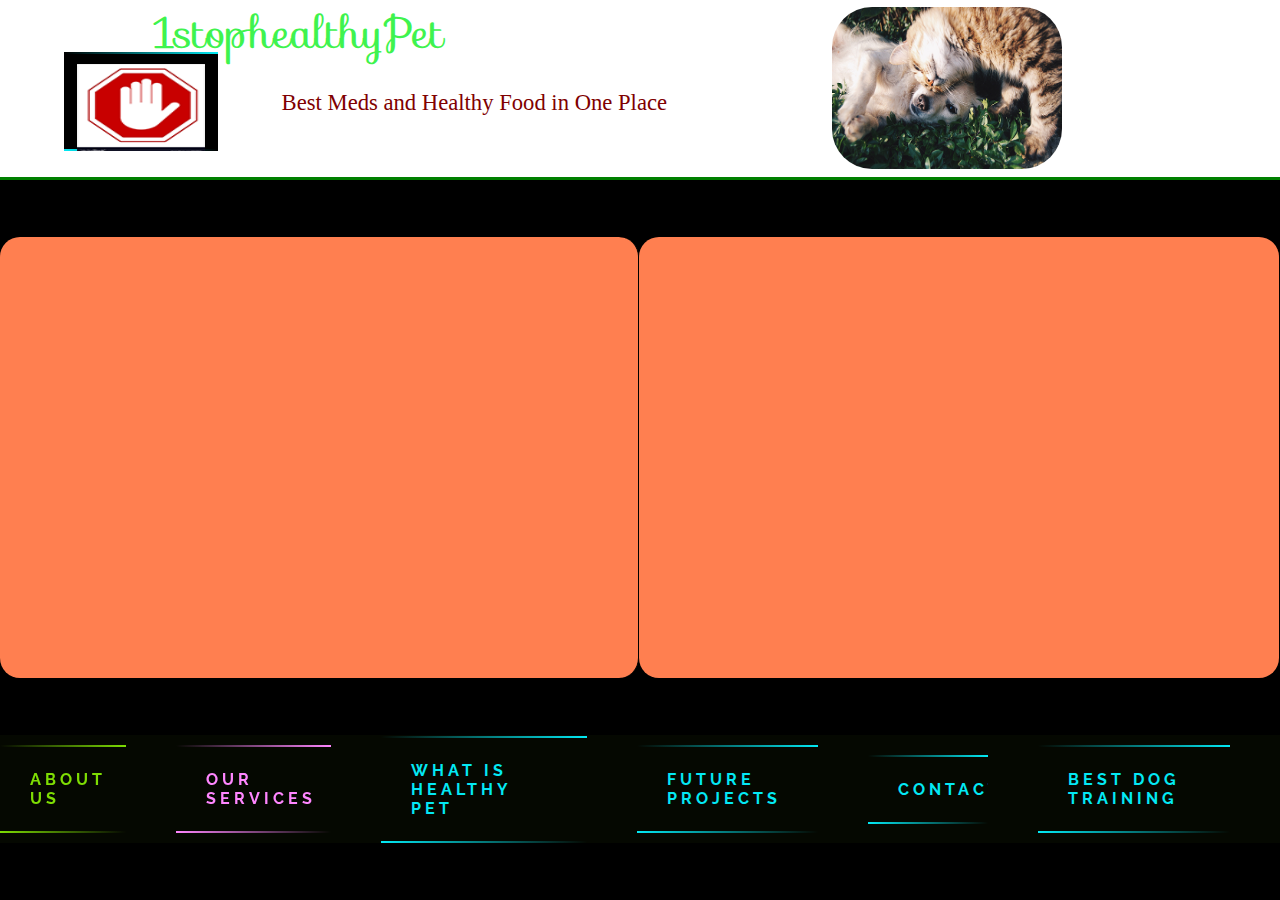
==== contact.html @ 8031a7fd "quelques changements" ====
<!DOCTYPE html>
<html lang="en">

<head>
  <meta charset="UTF-8">
  <meta name="viewport" content="width=device-width, initial-scale=1.0">
  <title>PETS</title>
  <link href="css/grid.css" media="all" />
  <link rel="stylesheet" href="style.css" media="all" />
  <link rel="stylesheet" href="https://fonts.googleapis.com/css?family=Sofia">
  <link href="https://unpkg.com/aos@2.3.1/dist/aos.css" rel="stylesheet">
  </style>
</head>

<body>
  <div class="row">
    <div class="header">
      <img src="image7/chien-chat.jpg" class="chien">
      <h1>1stophealthyPet</h1>
      <h2>Best Meds and Healthy Food in One Place</h2>
      <a href="https://www.petwellbeing.ca/" class="logoPet" data-aos="flip-left" data-aos-easing="ease-out-cubic"
        data-aos-duration="2000">
        <span></span>
        <span></span>
        <span></span>
        <span></span>
        <img src="image7/image.png" alt="" id="log"> </a>
    </div>
    <div class="meds">

    </div>
    <div class="food">

    </div>
    <div class="menu">
      <a href="index.html">
        <span></span>
        <span></span>
        <span></span>
        <span></span>
        About us
      </a>
      <a href="portfolio.html">
        <span></span>
        <span></span>
        <span></span>
        <span></span>
        Our services
      </a>
      <a href="propos.html">
        <span></span>
        <span></span>
        <span></span>
        <span></span>
        What is healthy Pet
      </a>
      <a href="future.html">
        <span></span>
        <span></span>
        <span></span>
        <span></span>
        Future projects
      </a>
      <a href="contact.html">
        <span></span>
        <span></span>
        <span></span>
        <span></span>
        contact
      </a>
      <a href="training.html">
        <span></span>
        <span></span>
        <span></span>
        <span></span>
        Best Dog training
      </a>
    </div>
  </div>
</body>
<script src="https://unpkg.com/aos@2.3.1/dist/aos.js"></script>
<script>
  AOS.init();
</script>

</html>
---- style.css ----
@import url('https://fonts.googleapis.com/css2?family=Raleway:wght@400;700&display=swap');
*{
  margin: 0;
  padding: 0;
  box-sizing: border-box;}
body{
  display: flex;
  flex-wrap: wrap;
width: 100vw;
height: 100vh;
overflow: hidden;
background-color: black;

}
.row{
  display: flex;
  flex-wrap: wrap;
width: 100vw;
height: 100vh;
background-color: black;
}
.header{
  width: 100vw;
  height: 20vh;
  background-color:white;
  border-bottom:green solid 0.3vw
}
.chien{
  position: absolute;
  width: 18vw;
  height: 18vh;
  border-radius: 40px;
  left: 65vw;
  top: 7px;
  background: url(chien-chat.jpg);
}
h1{
  font-family: Sofia;
  position: absolute;
  width: 24.90vw;
  height: 5.09vh;
  left:12vw;
  top: 2px;
  font-style: normal;
  font-weight: normal;
  font-size: 3.33vw;
  line-height: 6.94vh;
  color:rgb(63, 243, 78);
z-index: 999;

}
.logoPet{
  position: absolute;
  width: 12vw;
  height: 11vh;
  left: 5vw;
  top: 12px;
  z-index: 999;
  background-color: black;
}
#log{
  position: absolute;
  width: 10vw;
  height: 10vh;
  left: 1vw;
  top: 12px;
}

h2{
  position: absolute;
  width: 45vw;
  height: 4.16vh;
  left: 22vw;
  top: 8vh;
  font-family: roboto;
  font-style: normal;
  font-weight: normal;
  font-size: 1.77vw;
  line-height: 6.94vh;
  color: maroon;
}
h3{
  display: flex;
  align-items:center;
  flex-direction: column;
  font-family: roboto;
  font-style: normal;
  font-weight: normal;
  font-size: 1.77vw;
  line-height: 6.94vh;
  color: white;
}
.pets{
  border-bottom: black solid 0.2vw;
  width: 100vw;
  height: 20vh;
  background-color: coral;
  border-radius: 20px;
}
p{
  align-items: flex-start;
  font-family: roboto;
  font-style: normal;
  font-weight: normal;
  font-size: 1.2vw;
  line-height: 2.31vh;
}
.service{
  display: flex;
  text-align: center;
  justify-content: center;
  border-right: black solid 0.1vw;
  width: 100vw;
  height: 69vh;
  background-color: coral;
  border-radius: 20px;
}
.service p{
  position: absolute;
  top: 29vh;
  left: 0.5vw;
  font-family: roboto;
  font-style: normal;
  font-weight: normal;
  font-size: 1.2vw;
  line-height: 2.31vh;
}
.future{
  display: flex;
  text-align: center;
  justify-content: center;
  border-right: black solid 0.1vw;
  width: 100vw;
  height: 69vh;
  background-color: coral;
  border-radius: 20px;
}
.healthy{
  display: flex;
  text-align: center;
  justify-content: center;
  border-right: black solid 0.1vw;
  width: 100vw;
  height: 69vh;
  background-color: coral;
  border-radius: 20px;
}
.healthy p{
  position: absolute;
  top: 29vh;
  left: 0.5vw;
  font-family: roboto;
  font-style: normal;
  font-weight: normal;
  font-size: 1.2vw;
  line-height: 2.31vh;
}
.meds{
  border-right: black solid 0.1vw;
  width: 49.9vw;
  height: 49vh;
  background-color: coral;
  border-radius: 20px;
}
.food{
  width: 50vw;
  height: 49vh;
  background-color: coral;
  border-radius:20px ;
}
.menu{
  display: flex;
  justify-content: center;
  align-items: center;
  background: #050801;
  font-family: 'Raleway', sans-serif;
  font-weight: bold;
  height: 12vh;
}

a{
  position: relative;
  display: inline-block;
  padding: 25px 30px;
  margin: 40px 0;
  color: #03e9f4;
  text-decoration: none;
  text-transform: uppercase;
  transition: 0.5s;
  letter-spacing: 4px;
  overflow: hidden;
  margin-right: 50px;

}
a:hover{
  background: #03e9f4;
  color: #050801;
  box-shadow: 0 0 5px #03e9f4,
              0 0 25px #03e9f4,
              0 0 50px #03e9f4,
              0 0 200px #03e9f4;
   -webkit-box-reflect:below 1px linear-gradient(transparent, #0005);
}
a:nth-child(1){
  filter: hue-rotate(270deg);
}
a:nth-child(2){
  filter: hue-rotate(110deg);
}
a span{
  position: absolute;
  display: block;
}
a span:nth-child(1){
  top: 0;
  left: 0;
  width: 100%;
  height: 2px;
  background: linear-gradient(90deg,transparent,#03e9f4);
  animation: animate1 1s linear infinite;
}
@keyframes animate1{
  0%{
      left: -100%;
  }
  50%,100%{
      left: 100%;
  }
}
a span:nth-child(2){
  top: -100%;
  right: 0;
  width: 2px;
  height: 100%;
  background: linear-gradient(180deg,transparent,#03e9f4);
  animation: animate2 1s linear infinite;
  animation-delay: 0.25s;
}
@keyframes animate2{
  0%{
      top: -100%;
  }
  50%,100%{
      top: 100%;
  }
}
a span:nth-child(3){
  bottom: 0;
  right: 0;
  width: 100%;
  height: 2px;
  background: linear-gradient(270deg,transparent,#03e9f4);
  animation: animate3 1s linear infinite;
  animation-delay: 0.50s;
}
@keyframes animate3{
  0%{
      right: -100%;
  }
  50%,100%{
      right: 100%;
  }
}


a span:nth-child(4){
  bottom: -100%;
  left: 0;
  width: 2px;
  height: 100%;
  background: linear-gradient(360deg,transparent,#03e9f4);
  animation: animate4 1s linear infinite;
  animation-delay: 0.75s;
}
@keyframes animate4{
  0%{
      bottom: -100%;
  }
  50%,100%{
      bottom: 100%;
  }
}
@media only screen and (max-width: 780px) {
  @import url('https://fonts.googleapis.com/css2?family=Raleway:wght@400;700&display=swap');
*{
  margin: 0;
  padding: 0;
  box-sizing: border-box;}
body{
  display: flex;
  flex-wrap: wrap;
width: 100vw;
height: 100vh;
background-color: black;

}
.row{
  display: flex;
  flex-wrap: wrap;
width: 100vw;
height: 100vh;
background-color: black;
}
.header{
  width: 100vw;
  height: 20vh;
  background-color:white;
  border-bottom:green solid 0.3vw
}
.pets{
  border-right: black solid 0.1vw;
  width: 100vw;
  height: 20vh;
  background-color: coral;
  border-radius: 20px;
}
.service{
  display: flex;
  text-align: center;
  justify-content: center;
  border-right: black solid 0.1vw;
  width: 100vw;
  height: 69vh;
  background-color: coral;
  border-radius: 20px;
}
.service p{
  position: absolute;
  top: 29vh;
  left: 0.5vw;
  font-family: roboto;
  font-style: normal;
  font-weight: normal;
  font-size: 1.2vw;
  line-height: 2.31vh;
}
.future{
  display: flex;
  text-align: center;
  justify-content: center;
  border-right: black solid 0.1vw;
  width: 100vw;
  height: 69vh;
  background-color: coral;
  border-radius: 20px;
}
.healthy{
  display: flex;
  text-align: center;
  justify-content: center;
  border-right: black solid 0.1vw;
  width: 100vw;
  height: 69vh;
  background-color: coral;
  border-radius: 20px;
}
.healthy p{
  position: absolute;
  top: 29vh;
  left: 0.5vw;
  font-family: roboto;
  font-style: normal;
  font-weight: normal;
  font-size: 1.2vw;
  line-height: 2.31vh;
}
a{
  position: relative;
  display: inline-flex;
  font-size:xx-small;
  width: 80%;
  padding: 2px 2px;
  margin: 5px 0;
  color: #03e9f4;
  text-decoration: none;
  text-transform: uppercase;
  transition: 0.5s;
  letter-spacing: 2px;
  margin-right: 50px;
  margin-left:30px;

}
a:hover{
  background: #03e9f4;
  color: #050801;
  box-shadow: 0 0 5px #03e9f4,
              0 0 25px #03e9f4,
              0 0 50px #03e9f4,
              0 0 200px #03e9f4;
   -webkit-box-reflect:below 1px linear-gradient(transparent, #0005);
}
a:nth-child(1){
  filter: hue-rotate(270deg);
}
a:nth-child(2){
  filter: hue-rotate(110deg);
}
a span{
  position: absolute;
  display: block;
  font-size: xx-small;
}
a span:nth-child(1){
  top: 0;
  left: 0;
  width: 100%;
  height: 2px;
  background: linear-gradient(90deg,transparent,#03e9f4);
  animation: animate1 1s linear infinite;
}
@keyframes animate1{
  0%{
      left: -100%;
  }
  50%,100%{
      left: 100%;
  }
}
a span:nth-child(2){
  top: -100%;
  right: 0;
  width: 2px;
  height: 100%;
  background: linear-gradient(180deg,transparent,#03e9f4);
  animation: animate2 1s linear infinite;
  animation-delay: 0.25s;
}
@keyframes animate2{
  0%{
      top: -100%;
  }
  50%,100%{
      top: 100%;
  }
}
a span:nth-child(3){
  bottom: 0;
  right: 0;
  width: 100%;
  height: 2px;
  background: linear-gradient(270deg,transparent,#03e9f4);
  animation: animate3 1s linear infinite;
  animation-delay: 0.50s;
}
@keyframes animate3{
  0%{
      right: -100%;
  }
  50%,100%{
      right: 100%;
  }
}


a span:nth-child(4){
  bottom: -100%;
  left: 0;
  width: 2px;
  height: 100%;
  background: linear-gradient(360deg,transparent,#03e9f4);
  animation: animate4 1s linear infinite;
  animation-delay: 0.75s;
}
@keyframes animate4{
  0%{
      bottom: -100%;
  }
  50%,100%{
      bottom: 100%;
  }
}
.menu{
  display: block;
  height:35vh;
  width:100vw;
  background-color:white;
  border-radius:20px;
}
.logoPet{
  position: absolute;
  width: 15vw;
  height: 12vh;
  left: 0.2vw;
  top: 8px;
  background-color: black;
}
#log{
  position: absolute;
  width: 14vw;
  height: 10vh;
  left: 0.2vw;
  top: 8px;
  z-index: 999;
}
h1{
font-size:large;
left:25vw;
}
h2{
  font-size: small;
  left: 25vw;
}
h3{
  display: flex;
  align-items:center;
  flex-direction: column;
  font-size: medium;
}
.food{
  width: 50vw;
  height: 39vh;
  background-color: coral;
  border-radius:10px
}
p{
  display: flex;
  align-items: flex-start;
  font-size: x-small;
  padding: 5px;
}
.meds{
  height: 39vh;
  width: 49.8vw;
  background-color: coral;
  border-radius:10px ;
}
.chien{
  position: absolute;
  width: 25vw;
  height: 14vh;
  border-radius: 20px;
  left: 71vw;
  top: 12px;
  background: url(chien-chat.jpg);
}
}
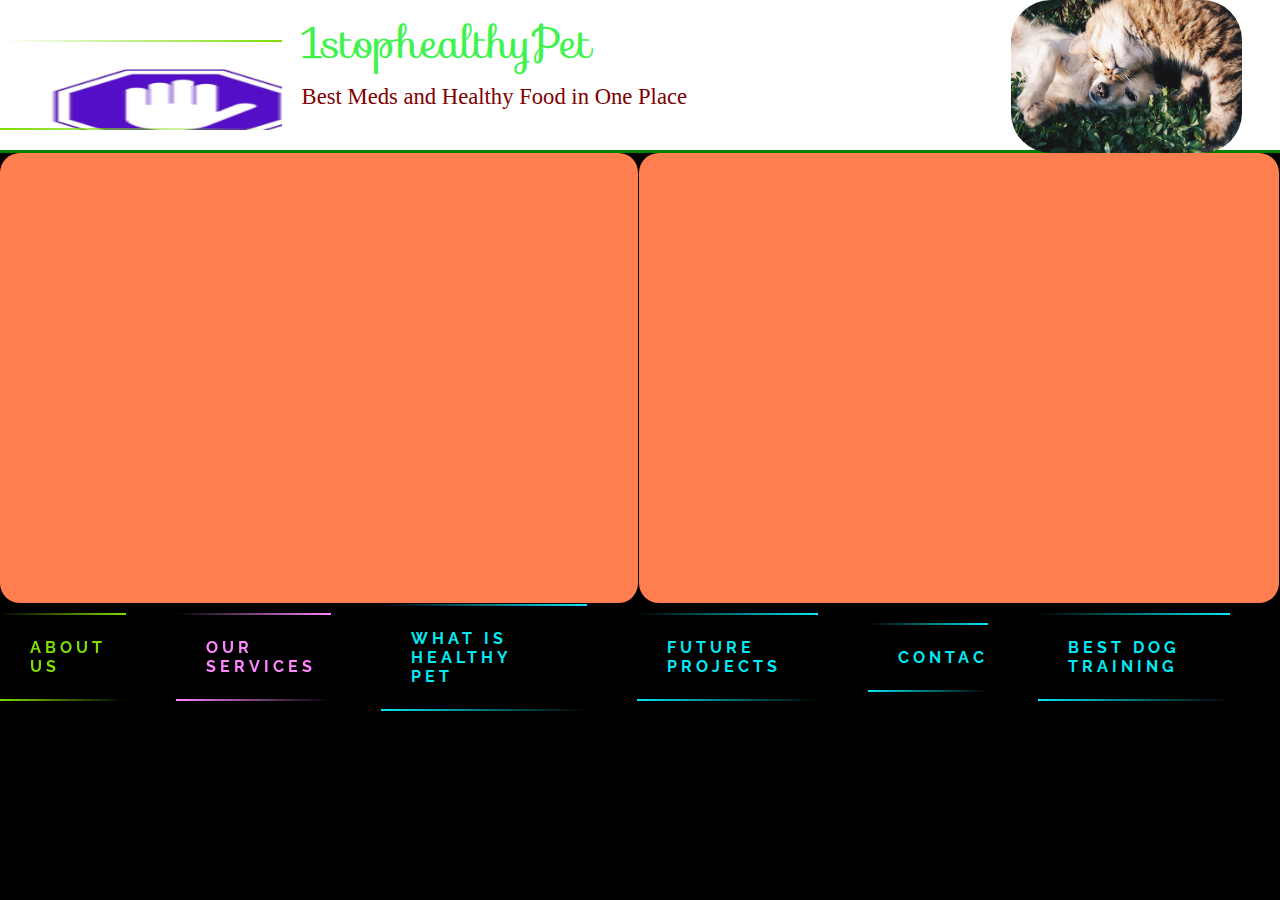
==== commit 58e4377d: "MISE A JOUR" ====
--- a/contact.html
+++ b/contact.html
@@ -15,16 +15,22 @@
 <body>
   <div class="row">
     <div class="header">
-      <img src="image7/chien-chat.jpg" class="chien">
-      <h1>1stophealthyPet</h1>
-      <h2>Best Meds and Healthy Food in One Place</h2>
-      <a href="https://www.petwellbeing.ca/" class="logoPet" data-aos="flip-left" data-aos-easing="ease-out-cubic"
-        data-aos-duration="2000">
-        <span></span>
-        <span></span>
-        <span></span>
-        <span></span>
-        <img src="image7/image.png" alt="" id="log"> </a>
+      <div class="logoPet">
+        <a href="https://www.petwellbeing.ca/" class="logoPet" data-aos="flip-left" data-aos-easing="ease-out-cubic"
+          data-aos-duration="2000">
+          <span></span>
+          <span></span>
+          <span></span>
+          <span></span>
+          <img src="image7/image.png" alt="" id="log"> </a>
+      </div>
+      <div class="caracte">
+        <h1>1stophealthyPet</h1>
+        <h2>Best Meds and Healthy Food in One Place</h2>
+      </div>
+      <div class="chien">
+        <img src="image7/chien-chat.jpg" id="chien2">
+      </div>
     </div>
     <div class="meds">
 
--- a/style.css
+++ b/style.css
@@ -7,7 +7,7 @@
   display: flex;
   flex-wrap: wrap;
 width: 100vw;
-height: 100vh;
+margin: 0;
 overflow: hidden;
 background-color: black;
 
@@ -16,31 +16,54 @@
   display: flex;
   flex-wrap: wrap;
 width: 100vw;
-height: 100vh;
+margin: 0;
 background-color: black;
 }
 .header{
-  width: 100vw;
-  height: 20vh;
+  display: flex;
+  flex-wrap: wrap;
+  width: 100vw;
+  height: 17vh;
+  margin: 0;
   background-color:white;
   border-bottom:green solid 0.3vw
 }
+.logoPet{
+  width: 22vw;
+  height: 10vh;
+}
+#log{
+  align-items: center;
+  display: flex;
+  width: 22vw;
+  height: 10vh;
+  z-index: 999;
+}
+.caracte{
+  width: 55vw;
+  height:16vh ;
+  padding: 20px;
+}
 .chien{
-  position: absolute;
+display: flex;
+justify-content: center;
+  width: 22vw;
+  height: 17vh;
+  border-radius: 40px;
+}
+#chien2{
+  align-items: center;
   width: 18vw;
-  height: 18vh;
+  height: 17vh;
   border-radius: 40px;
-  left: 65vw;
-  top: 7px;
   background: url(chien-chat.jpg);
 }
 h1{
+  display: flex;
+  align-items: center;
   font-family: Sofia;
-  position: absolute;
   width: 24.90vw;
   height: 5.09vh;
-  left:12vw;
-  top: 2px;
   font-style: normal;
   font-weight: normal;
   font-size: 3.33vw;
@@ -49,29 +72,12 @@
 z-index: 999;
 
 }
-.logoPet{
-  position: absolute;
-  width: 12vw;
-  height: 11vh;
-  left: 5vw;
-  top: 12px;
-  z-index: 999;
-  background-color: black;
-}
-#log{
-  position: absolute;
-  width: 10vw;
-  height: 10vh;
-  left: 1vw;
-  top: 12px;
-}
+
 
 h2{
-  position: absolute;
+  align-items: flex-start;
   width: 45vw;
   height: 4.16vh;
-  left: 22vw;
-  top: 8vh;
   font-family: roboto;
   font-style: normal;
   font-weight: normal;
@@ -94,8 +100,9 @@
   border-bottom: black solid 0.2vw;
   width: 100vw;
   height: 20vh;
-  background-color: coral;
-  border-radius: 20px;
+  padding: 10px;
+  border-radius: 20px;
+  background-color: coral;
 }
 p{
   align-items: flex-start;
@@ -158,15 +165,17 @@
 .meds{
   border-right: black solid 0.1vw;
   width: 49.9vw;
-  height: 49vh;
-  background-color: coral;
-  border-radius: 20px;
+  height: 50vh;
+  padding: 10px;
+  border-radius: 20px;
+  background-color: coral;
 }
 .food{
   width: 50vw;
-  height: 49vh;
-  background-color: coral;
-  border-radius:20px ;
+  height: 50vh;
+  padding: 10px;
+  border-radius: 20px;
+  background-color: coral;
 }
 .menu{
   display: flex;
@@ -176,6 +185,7 @@
   font-family: 'Raleway', sans-serif;
   font-weight: bold;
   height: 12vh;
+  background-color: black;
 }
 
 a{
@@ -280,7 +290,7 @@
       bottom: 100%;
   }
 }
-@media only screen and (max-width: 780px) {
+@media only screen and (max-width: 600px) {
   @import url('https://fonts.googleapis.com/css2?family=Raleway:wght@400;700&display=swap');
 *{
   margin: 0;
@@ -289,8 +299,8 @@
 body{
   display: flex;
   flex-wrap: wrap;
+  overflow: scroll;
 width: 100vw;
-height: 100vh;
 background-color: black;
 
 }
@@ -298,21 +308,56 @@
   display: flex;
   flex-wrap: wrap;
 width: 100vw;
-height: 100vh;
 background-color: black;
 }
-.header{
-  width: 100vw;
-  height: 20vh;
+header{
+  display: flex;
+  flex-wrap: wrap;
+  width: 100vw;
   background-color:white;
   border-bottom:green solid 0.3vw
 }
+#log{
+  width: 15vw;
+}
+.caracte{
+  width: 70vw;
+  height:55vh ;
+  padding: 20px;
+}
+.chien{
+display: flex;
+justify-content: center;
+  width: 14vw;
+  height: 17vh;
+  border-radius: 40px;
+}
+#chien2{
+  align-items: center;
+  width: 17vw;
+  height: 14vh;
+  border-radius: 40px;
+  background: url(chien-chat.jpg);
+}
+h1{
+  display: flex;
+  align-items: center;
+  font-family: Sofia;
+  font-size: large;
+  color:rgb(63, 243, 78);
+z-index: 999;
+}
+h2{
+  align-items: flex-start;
+  font-size:xx-small;
+  color: maroon;
+}
 .pets{
   border-right: black solid 0.1vw;
   width: 100vw;
-  height: 20vh;
-  background-color: coral;
-  border-radius: 20px;
+  height: 50vh;
+  background-color: coral;
+  border-radius:10px ;
 }
 .service{
   display: flex;
@@ -471,34 +516,9 @@
 }
 .menu{
   display: block;
-  height:35vh;
+  height:37vh;
   width:100vw;
-  background-color:white;
-  border-radius:20px;
-}
-.logoPet{
-  position: absolute;
-  width: 15vw;
-  height: 12vh;
-  left: 0.2vw;
-  top: 8px;
-  background-color: black;
-}
-#log{
-  position: absolute;
-  width: 14vw;
-  height: 10vh;
-  left: 0.2vw;
-  top: 8px;
-  z-index: 999;
-}
-h1{
-font-size:large;
-left:25vw;
-}
-h2{
-  font-size: small;
-  left: 25vw;
+  background-color:black;
 }
 h3{
   display: flex;
@@ -508,18 +528,18 @@
 }
 .food{
   width: 50vw;
-  height: 39vh;
+  height: 89vh;
   background-color: coral;
   border-radius:10px
 }
 p{
   display: flex;
   align-items: flex-start;
-  font-size: x-small;
+  font-size: medium;
   padding: 5px;
 }
 .meds{
-  height: 39vh;
+  height: 89vh;
   width: 49.8vw;
   background-color: coral;
   border-radius:10px ;
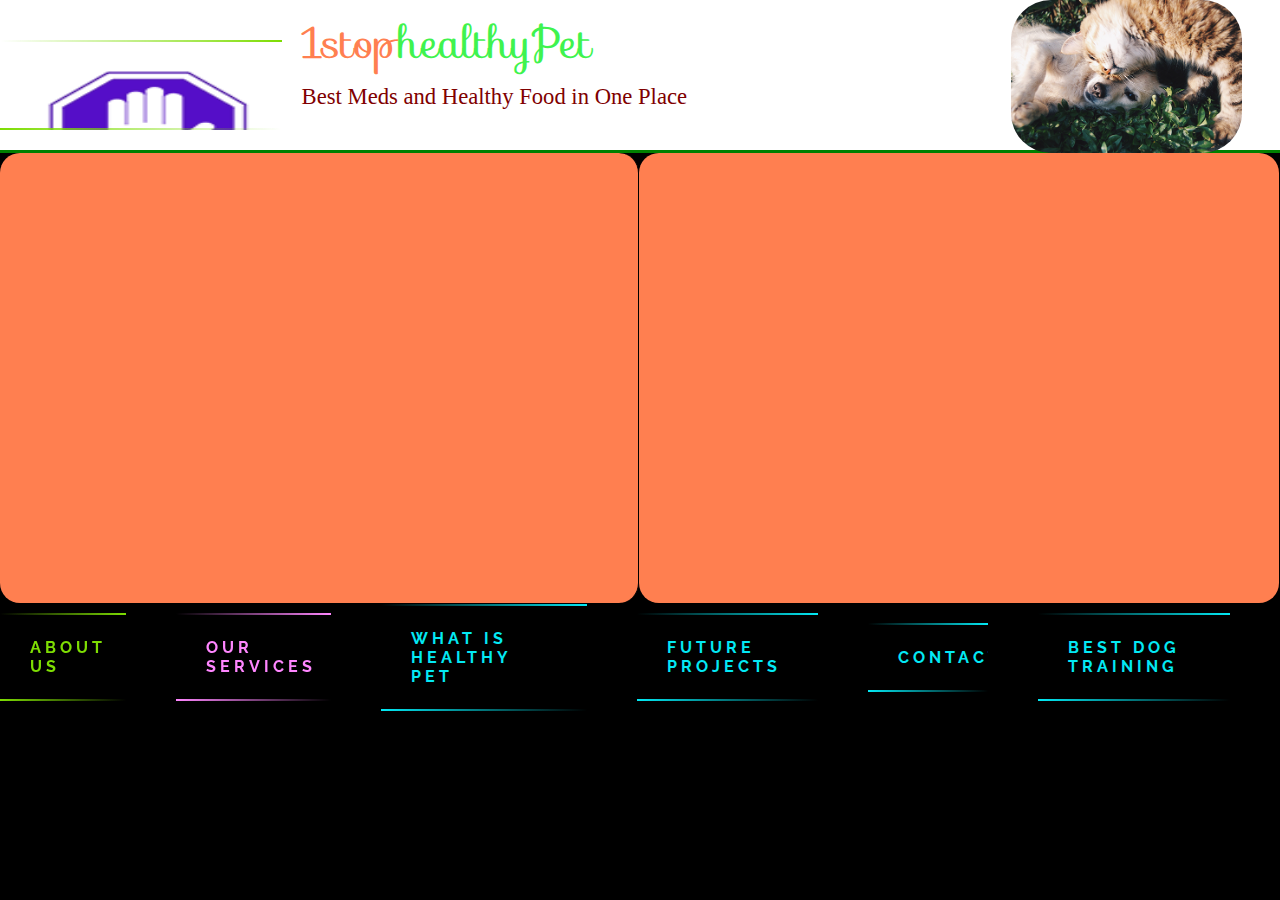
==== commit 20736d82: "quelques changement" ====
--- a/contact.html
+++ b/contact.html
@@ -25,7 +25,7 @@
           <img src="image7/image.png" alt="" id="log"> </a>
       </div>
       <div class="caracte">
-        <h1>1stophealthyPet</h1>
+        <h1><span>1stop</span>healthyPet</h1>
         <h2>Best Meds and Healthy Food in One Place</h2>
       </div>
       <div class="chien">
--- a/style.css
+++ b/style.css
@@ -35,8 +35,8 @@
 #log{
   align-items: center;
   display: flex;
-  width: 22vw;
-  height: 10vh;
+  width: 18vw;
+  height: 15vh;
   z-index: 999;
 }
 .caracte{
@@ -46,6 +46,7 @@
 }
 .chien{
 display: flex;
+background-size: cover;
 justify-content: center;
   width: 22vw;
   height: 17vh;
@@ -53,6 +54,7 @@
 }
 #chien2{
   align-items: center;
+  object-fit: cover;
   width: 18vw;
   height: 17vh;
   border-radius: 40px;
@@ -71,6 +73,9 @@
   color:rgb(63, 243, 78);
 z-index: 999;
 
+}
+span{
+  color: coral
 }
 
 
@@ -317,40 +322,45 @@
   background-color:white;
   border-bottom:green solid 0.3vw
 }
+.logoPet{
+  width: 20vw;
+}
 #log{
   width: 15vw;
 }
 .caracte{
-  width: 70vw;
+  display: flex;
+  width: 80vw;
   height:55vh ;
   padding: 20px;
 }
 .chien{
 display: flex;
 justify-content: center;
-  width: 14vw;
+  width: 100vw;
   height: 17vh;
   border-radius: 40px;
 }
 #chien2{
   align-items: center;
-  width: 17vw;
+  width: 37vw;
   height: 14vh;
-  border-radius: 40px;
+  border-radius: 60px;
   background: url(chien-chat.jpg);
 }
 h1{
   display: flex;
-  align-items: center;
+  align-items: flex-end;
   font-family: Sofia;
   font-size: large;
   color:rgb(63, 243, 78);
 z-index: 999;
 }
 h2{
-  align-items: flex-start;
-  font-size:xx-small;
+  display: inline-flex;
+  font-size: x-small;
   color: maroon;
+  z-index: 999;
 }
 .pets{
   border-right: black solid 0.1vw;
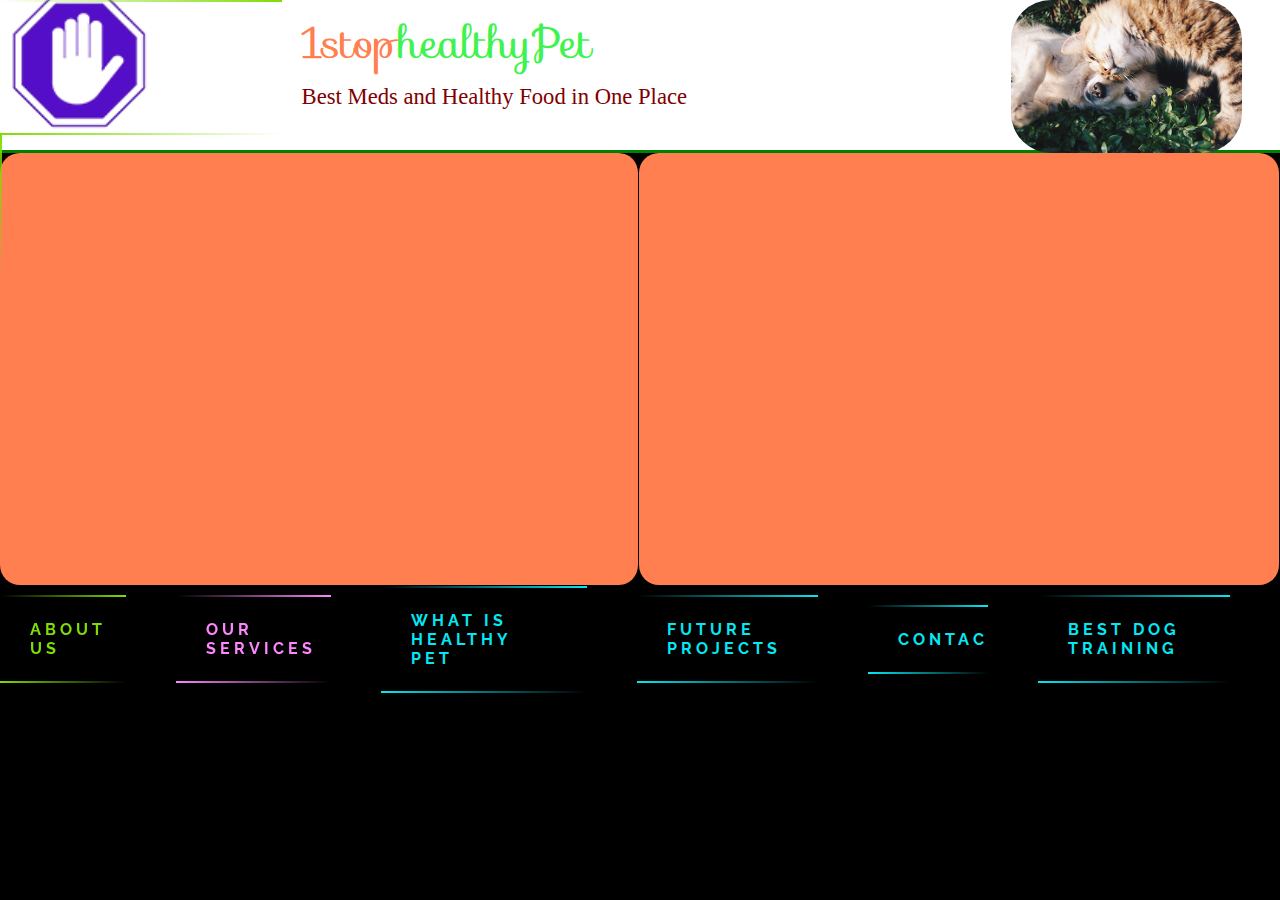
==== commit 4bb9ae74: "changer" ====
--- a/contact.html
+++ b/contact.html
@@ -4,7 +4,7 @@
 <head>
   <meta charset="UTF-8">
   <meta name="viewport" content="width=device-width, initial-scale=1.0">
-  <title>PETS</title>
+  <title>PETS-CONTACT</title>
   <link href="css/grid.css" media="all" />
   <link rel="stylesheet" href="style.css" media="all" />
   <link rel="stylesheet" href="https://fonts.googleapis.com/css?family=Sofia">
@@ -22,7 +22,7 @@
           <span></span>
           <span></span>
           <span></span>
-          <img src="image7/image.png" alt="" id="log"> </a>
+          <img src="image7/img-stop.png" alt="" id="log"> </a>
       </div>
       <div class="caracte">
         <h1><span>1stop</span>healthyPet</h1>
--- a/style.css
+++ b/style.css
@@ -30,14 +30,15 @@
 }
 .logoPet{
   width: 22vw;
-  height: 10vh;
+  height: 18vh;
+  background-size: cover;
 }
 #log{
   align-items: center;
   display: flex;
-  width: 18vw;
+  width: 12vw;
   height: 15vh;
-  z-index: 999;
+  object-fit: cover;
 }
 .caracte{
   width: 55vw;
@@ -64,7 +65,7 @@
   display: flex;
   align-items: center;
   font-family: Sofia;
-  width: 24.90vw;
+  width: 40vw;
   height: 5.09vh;
   font-style: normal;
   font-weight: normal;
@@ -101,10 +102,65 @@
   line-height: 6.94vh;
   color: white;
 }
+a{
+  text-decoration: none;
+  }
+a.texto-pets h3:hover {
+  color: green;
+  text-transform: uppercase;
+  text-decoration: none;
+}
+a.texto-meds h3:hover {
+  color: green;
+  text-transform: uppercase;
+  text-decoration: none;
+}
+a.texto-food h3:hover {
+  color: green;
+  text-transform: uppercase;
+  text-decoration: none;
+}
+a.texto1 h2:hover {
+  color: green;
+  text-decoration: none;
+}
+
+
+#auteur{
+  display: flex;
+flex-direction: column;
+  width: 15vw;
+  height: 3vh;
+  border-radius: 5px;
+  color:black;
+  z-index: 999;
+}
+.group{
+  display: flex;
+  align-items: center;
+  flex-direction: column;
+  margin-top: 15px;
+  width: 100vw;
+  height: 8vh;
+  border-radius: 5px;
+  background-color:coral;
+}
+#email{
+  display: flex;
+  width: 15vw;
+  height: 3vh;
+  border-radius: 5px;
+  color:black;
+  z-index: 999;
+}
+#submit-btn{
+  width: 5vw;
+  height: 2vh;
+}
 .pets{
   border-bottom: black solid 0.2vw;
   width: 100vw;
-  height: 20vh;
+  height: 25vh;
   padding: 10px;
   border-radius: 20px;
   background-color: coral;
@@ -170,14 +226,14 @@
 .meds{
   border-right: black solid 0.1vw;
   width: 49.9vw;
-  height: 50vh;
+  height: 48vh;
   padding: 10px;
   border-radius: 20px;
   background-color: coral;
 }
 .food{
   width: 50vw;
-  height: 50vh;
+  height: 48vh;
   padding: 10px;
   border-radius: 20px;
   background-color: coral;
@@ -193,7 +249,7 @@
   background-color: black;
 }
 
-a{
+.menu a{
   position: relative;
   display: inline-block;
   padding: 25px 30px;
@@ -342,11 +398,7 @@
   border-radius: 40px;
 }
 #chien2{
-  align-items: center;
-  width: 37vw;
-  height: 14vh;
-  border-radius: 60px;
-  background: url(chien-chat.jpg);
+ display: none;
 }
 h1{
   display: flex;
@@ -358,9 +410,8 @@
 }
 h2{
   display: inline-flex;
-  font-size: x-small;
+  font-size: small;
   color: maroon;
-  z-index: 999;
 }
 .pets{
   border-right: black solid 0.1vw;
@@ -383,11 +434,7 @@
   position: absolute;
   top: 29vh;
   left: 0.5vw;
-  font-family: roboto;
-  font-style: normal;
-  font-weight: normal;
-  font-size: 1.2vw;
-  line-height: 2.31vh;
+  font-size: medium;
 }
 .future{
   display: flex;
@@ -413,13 +460,9 @@
   position: absolute;
   top: 29vh;
   left: 0.5vw;
-  font-family: roboto;
-  font-style: normal;
-  font-weight: normal;
-  font-size: 1.2vw;
-  line-height: 2.31vh;
-}
-a{
+  font-size: medium;
+}
+.menu a{
   position: relative;
   display: inline-flex;
   font-size:xx-small;
@@ -563,4 +606,14 @@
   top: 12px;
   background: url(chien-chat.jpg);
 }
-}
+#auteur{
+  display: none;
+}
+#email{
+  display: none;
+
+}
+#submit-btn{
+ display: none;
+}
+}
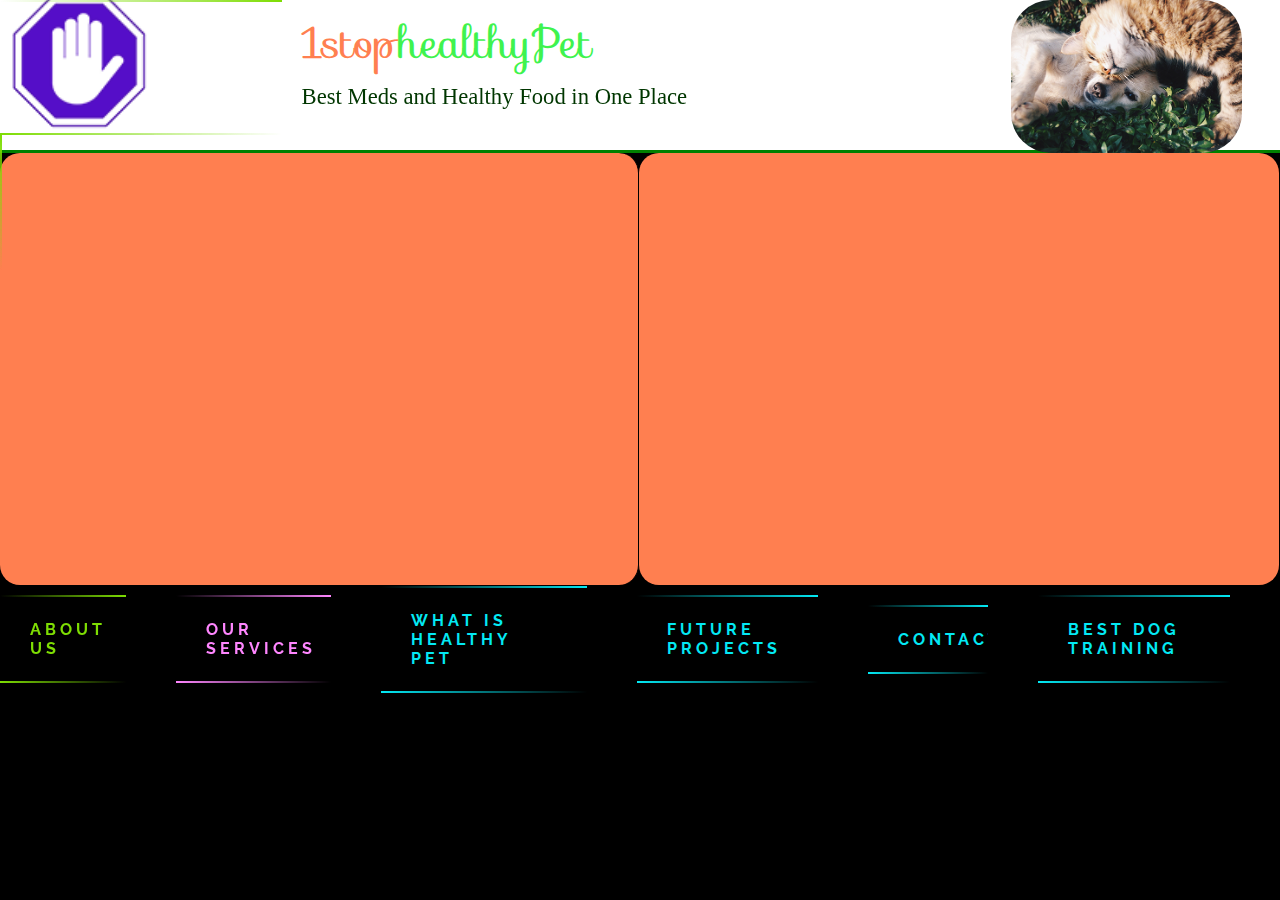
==== commit f7931f68: "encore un changement" ====
--- a/contact.html
+++ b/contact.html
@@ -26,7 +26,9 @@
       </div>
       <div class="caracte">
         <h1><span>1stop</span>healthyPet</h1>
-        <h2>Best Meds and Healthy Food in One Place</h2>
+        <a href="https://www.petwellbeing.ca/" class="texto1">
+          <h2>Best Meds and Healthy Food in One Place</h2>
+        </a>
       </div>
       <div class="chien">
         <img src="image7/chien-chat.jpg" id="chien2">
--- a/style.css
+++ b/style.css
@@ -375,14 +375,12 @@
   display: flex;
   flex-wrap: wrap;
   width: 100vw;
-  background-color:white;
-  border-bottom:green solid 0.3vw
 }
 .logoPet{
   width: 20vw;
 }
 #log{
-  width: 15vw;
+  width: 20vw;
 }
 .caracte{
   display: flex;
@@ -410,7 +408,7 @@
 }
 h2{
   display: inline-flex;
-  font-size: small;
+  font-size:x-small;
   color: maroon;
 }
 .pets{
